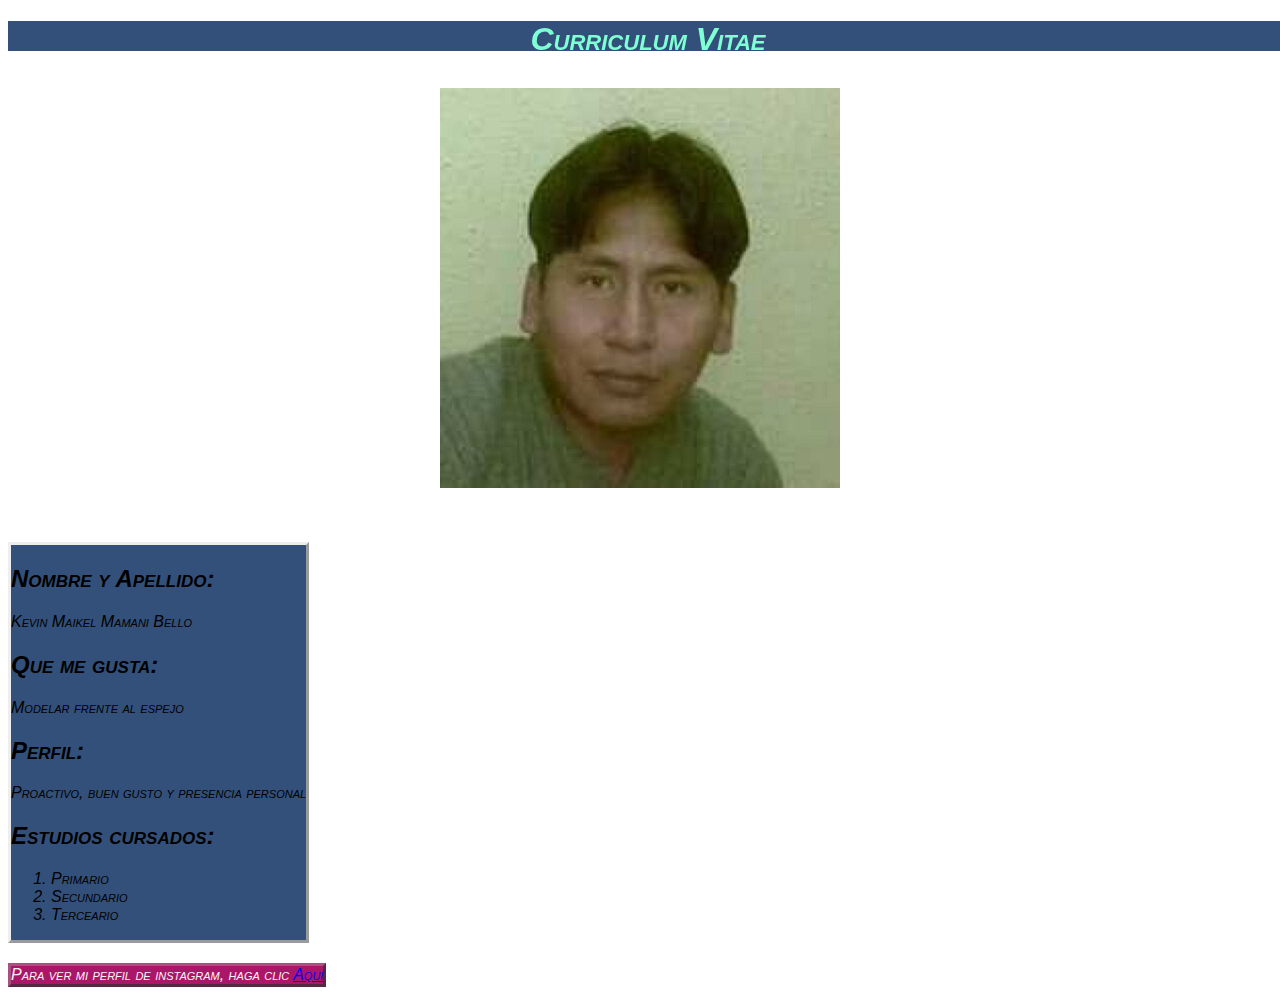
==== CV.html @ 70a26a6b "first commit" ====
<!DOCTYPE html>
<html lang="en">

<head>
    <meta charset="UTF-8">
    <meta http-equiv="X-UA-Compatible" content="IE=edge">
    <meta name="viewport" content="width=device-width, initial-scale=1.0">
    <title> CV </title>
    <link rel="stylesheet" href="CV.css">
    <link rel="icon" href="Hombre bello.jpg">
</head>

<body>
   
    <h1><b> Curriculum Vitae</b></h1>
    <div class="imagen"><img src="Hombre bello.jpg" alt="Foto de CV" ></div>
    <div class="cuerpo"><h2><b> Nombre y Apellido: </b></h2>Kevin Maikel Mamani Bello
    <h2><b> Que me gusta:</b> </h2>Modelar frente al espejo
    <h2><b>Perfil:</b> </h2>Proactivo, buen gusto y presencia personal
    <h2><b>Estudios cursados:</b></h2>
       <ol>
        <li>Primario</li>
        <li>Secundario</li>
        <li>Terceario</li></div>
    </ol>
   <div class="contacto"> Para ver mi perfil de instagram, haga clic <a href="https://www.instagram.com/calamardobello/" target="_blank"> Aquí</a>
   </div>
</form>
</body>

</html>
---- CV.css ----
*{font-family: Arial, Helvetica, sans-serif;
    font-style: italic ;
    font-variant: small-caps;
    align-content: center;
   
    
}

h1{
    color: aquamarine;
    text-align: center;
    font-size:xx-large;
    background-color:   royalblue;
    position: fixed;
	top: 0px;
	background-color: #33507a;
	height:30px;
	width:100%;

}
.imagen{
   
    margin-top: 80px;
    text-align: center;
    
}

    
  

.cuerpo{
    
    text-align: justify;
    height: fit-content;
    width: fit-content;
    background-color: #33507a;
    border-style: outset;
    margin-bottom:20px;
    margin-top: 50px;
    position: static;
    align-content: center;

}
.contacto{color: rgb(252, 244, 244) ;
    border-style: outset;
    width: fit-content;
    height: fit-content;

    background-color: rgb(170, 22, 104);
    border-color: rgb(170, 79, 129);
}
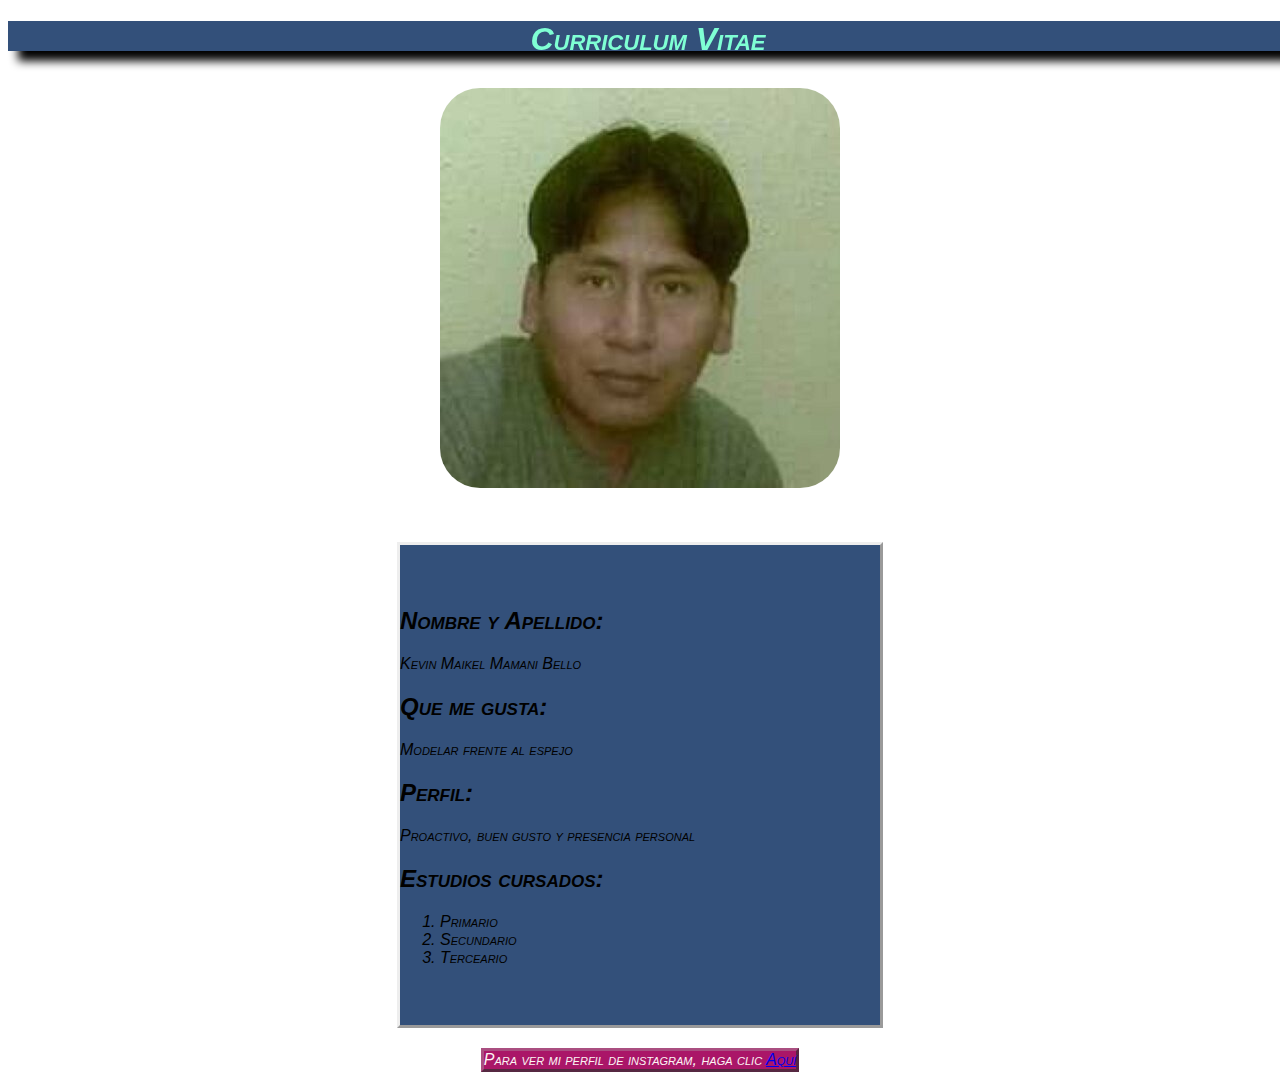
==== commit 0c487b96: "cambio de css" ====
--- a/CV.html
+++ b/CV.html
@@ -21,8 +21,8 @@
        <ol>
         <li>Primario</li>
         <li>Secundario</li>
-        <li>Terceario</li></div>
-    </ol>
+        <li>Terceario</li>
+    </ol></div>
    <div class="contacto"> Para ver mi perfil de instagram, haga clic <a href="https://www.instagram.com/calamardobello/" target="_blank"> Aquí</a>
    </div>
 </form>
--- a/CV.css
+++ b/CV.css
@@ -1,10 +1,9 @@
 *{font-family: Arial, Helvetica, sans-serif;
     font-style: italic ;
     font-variant: small-caps;
-    align-content: center;
-   
-    
+    align-content: center;  
 }
+
 
 h1{
     color: aquamarine;
@@ -16,36 +15,45 @@
 	background-color: #33507a;
 	height:30px;
 	width:100%;
+    filter: drop-shadow(10px 10px 5px #000000);
+    -webkit-filter: drop-shadow(10px 10px 5px #000000);
+    -moz-filter: drop-shadow(10px 10px 5px #000000);
+}
 
-}
+
 .imagen{
    
     margin-top: 80px;
-    text-align: center;
-    
+    text-align: center;  
 }
 
+
+img {
+    box-shadow: 30px;
+    border-radius: 10%; 
+}
     
-  
 
 .cuerpo{
     
     text-align: justify;
-    height: fit-content;
-    width: fit-content;
+    margin:auto;
+    height: 30em;
+    width: 30em;
     background-color: #33507a;
     border-style: outset;
     margin-bottom:20px;
     margin-top: 50px;
     position: static;
-    align-content: center;
+    box-shadow:#33507a;  
+}
 
-}
+
 .contacto{color: rgb(252, 244, 244) ;
     border-style: outset;
     width: fit-content;
     height: fit-content;
-
+    margin: auto;
     background-color: rgb(170, 22, 104);
     border-color: rgb(170, 79, 129);
 }
